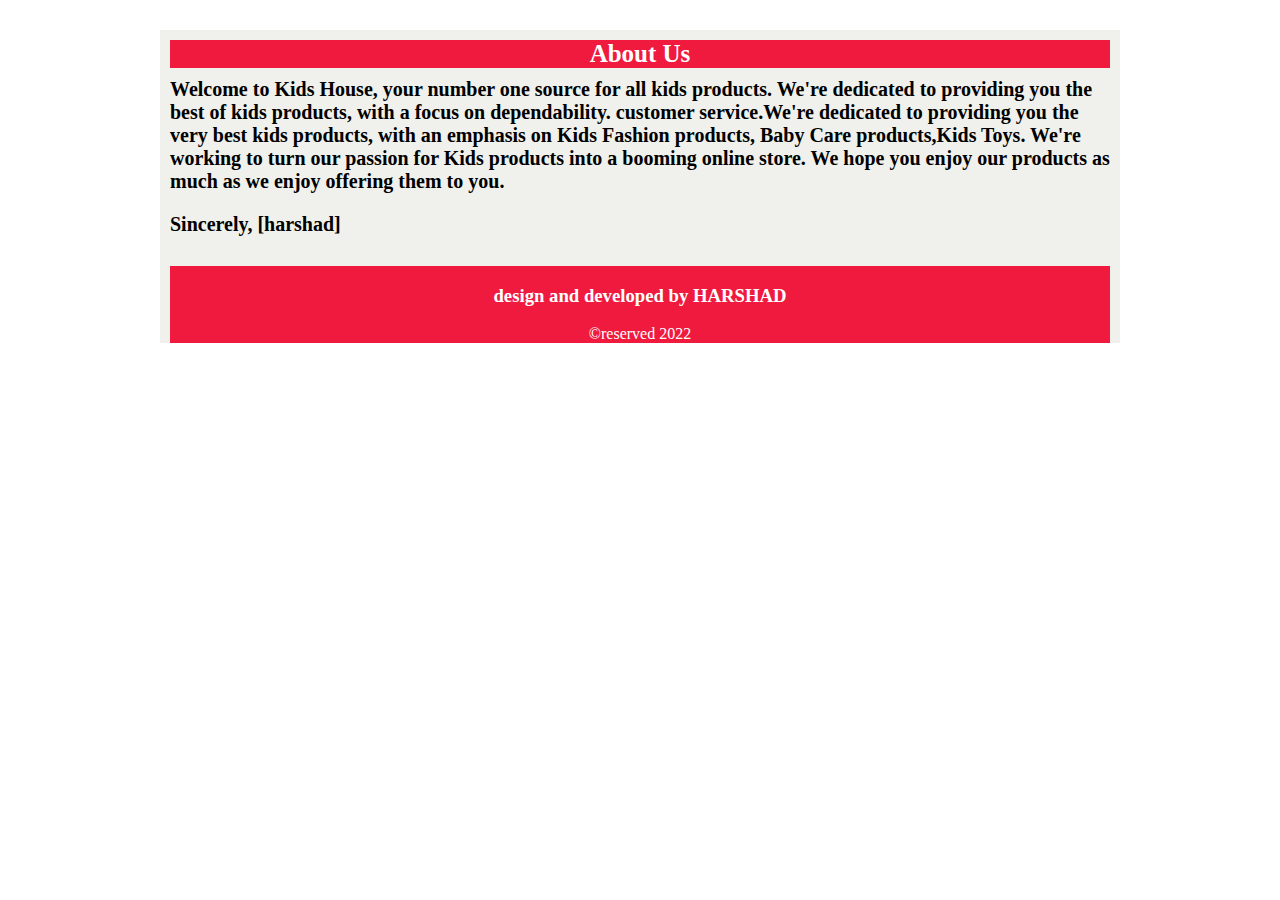
==== about.html @ 198c92d8 "Add files via upload" ====
<html>
    <head>
	     <title>About Us</title>
	     <link rel="stylesheet" href="asset/css/project.css" />
		 <link rel="stylesheet" href="asset/css/style.css"/>
		 <link href="https://fonts.googleapis.com/css2?family=Mingzat&display=swap" rel="stylesheet">
	</head>
	
	<body>
	     <div class="container_12 box">
	         
		 <div class="grid_12 section">
             About Us
		 </div>		 
	
	     <div class="grid_12 about">
		 
                Welcome to Kids House, your number one source for all kids products. We're dedicated to providing you the best of kids products, with a focus on dependability. customer service.We're dedicated to providing you the very best kids products, with an emphasis on Kids Fashion products, Baby Care products,Kids Toys.


              We're working to turn our passion for Kids products into a booming online store. We hope you enjoy our products as  much as we enjoy offering them to you.

             <p>
              Sincerely,

              [harshad]
              </p>

		 </div>
	
	
	  <!-- footer start -->
	  
	  <div class="grid_12 footer">
			    <h3>design and developed by HARSHAD</h3>
				&copy;reserved 2022
			</div>
			
	  <!-- footer end -->
	  </div>
	</body>
</html>
---- asset/css/project.css ----
/*
  960 Grid System ~ Core CSS.
  Learn more ~ http://960.gs/

  Licensed under GPL and MIT.
*/

/*
  Forces backgrounds to span full width,
  even if there is horizontal scrolling.
  Increase this if your layout is wider.

  Note: IE6 works fine without this fix.
*/

body {
  min-width: 960px;
}

/* `Container
----------------------------------------------------------------------------------------------------*/

.container_12 {
  margin-left: auto;
  margin-right: auto;
  width: 960px;
}

/* `Grid >> Global
----------------------------------------------------------------------------------------------------*/

.grid_1,
.grid_2,
.grid_3,
.grid_4,
.grid_5,
.grid_6,
.grid_7,
.grid_8,
.grid_9,
.grid_10,
.grid_11,
.grid_12 {
  display: inline;
  float: left;
  margin-left: 10px;
  margin-right: 10px;
}

.push_1, .pull_1,
.push_2, .pull_2,
.push_3, .pull_3,
.push_4, .pull_4,
.push_5, .pull_5,
.push_6, .pull_6,
.push_7, .pull_7,
.push_8, .pull_8,
.push_9, .pull_9,
.push_10, .pull_10,
.push_11, .pull_11 {
  position: relative;
}

/* `Grid >> Children (Alpha ~ First, Omega ~ Last)
----------------------------------------------------------------------------------------------------*/

.alpha {
  margin-left: 0;
}

.omega {
  margin-right: 0;
}

/* `Grid >> 12 Columns
----------------------------------------------------------------------------------------------------*/

.container_12 .grid_1 {
  width: 60px;
}

.container_12 .grid_2 {
  width: 140px;
}

.container_12 .grid_3 {
  width: 220px;
}

.container_12 .grid_4 {
  width: 300px;
}

.container_12 .grid_5 {
  width: 380px;
}

.container_12 .grid_6 {
  width: 460px;
}

.container_12 .grid_7 {
  width: 540px;
}

.container_12 .grid_8 {
  width: 620px;
}

.container_12 .grid_9 {
  width: 700px;
}

.container_12 .grid_10 {
  width: 780px;
}

.container_12 .grid_11 {
  width: 860px;
}

.container_12 .grid_12 {
  width: 940px;
}

/* `Prefix Extra Space >> 12 Columns
----------------------------------------------------------------------------------------------------*/

.container_12 .prefix_1 {
  padding-left: 80px;
}

.container_12 .prefix_2 {
  padding-left: 160px;
}

.container_12 .prefix_3 {
  padding-left: 240px;
}

.container_12 .prefix_4 {
  padding-left: 320px;
}

.container_12 .prefix_5 {
  padding-left: 400px;
}

.container_12 .prefix_6 {
  padding-left: 480px;
}

.container_12 .prefix_7 {
  padding-left: 560px;
}

.container_12 .prefix_8 {
  padding-left: 640px;
}

.container_12 .prefix_9 {
  padding-left: 720px;
}

.container_12 .prefix_10 {
  padding-left: 800px;
}

.container_12 .prefix_11 {
  padding-left: 880px;
}

/* `Suffix Extra Space >> 12 Columns
----------------------------------------------------------------------------------------------------*/

.container_12 .suffix_1 {
  padding-right: 80px;
}

.container_12 .suffix_2 {
  padding-right: 160px;
}

.container_12 .suffix_3 {
  padding-right: 240px;
}

.container_12 .suffix_4 {
  padding-right: 320px;
}

.container_12 .suffix_5 {
  padding-right: 400px;
}

.container_12 .suffix_6 {
  padding-right: 480px;
}

.container_12 .suffix_7 {
  padding-right: 560px;
}

.container_12 .suffix_8 {
  padding-right: 640px;
}

.container_12 .suffix_9 {
  padding-right: 720px;
}

.container_12 .suffix_10 {
  padding-right: 800px;
}

.container_12 .suffix_11 {
  padding-right: 880px;
}

/* `Push Space >> 12 Columns
----------------------------------------------------------------------------------------------------*/

.container_12 .push_1 {
  left: 80px;
}

.container_12 .push_2 {
  left: 160px;
}

.container_12 .push_3 {
  left: 240px;
}

.container_12 .push_4 {
  left: 320px;
}

.container_12 .push_5 {
  left: 400px;
}

.container_12 .push_6 {
  left: 480px;
}

.container_12 .push_7 {
  left: 560px;
}

.container_12 .push_8 {
  left: 640px;
}

.container_12 .push_9 {
  left: 720px;
}

.container_12 .push_10 {
  left: 800px;
}

.container_12 .push_11 {
  left: 880px;
}

/* `Pull Space >> 12 Columns
----------------------------------------------------------------------------------------------------*/

.container_12 .pull_1 {
  left: -80px;
}

.container_12 .pull_2 {
  left: -160px;
}

.container_12 .pull_3 {
  left: -240px;
}

.container_12 .pull_4 {
  left: -320px;
}

.container_12 .pull_5 {
  left: -400px;
}

.container_12 .pull_6 {
  left: -480px;
}

.container_12 .pull_7 {
  left: -560px;
}

.container_12 .pull_8 {
  left: -640px;
}

.container_12 .pull_9 {
  left: -720px;
}

.container_12 .pull_10 {
  left: -800px;
}

.container_12 .pull_11 {
  left: -880px;
}

/* `Clear Floated Elements
----------------------------------------------------------------------------------------------------*/

/* http://sonspring.com/journal/clearing-floats */

.clear {
  clear: both;
  display: block;
  overflow: hidden;
  visibility: hidden;
  width: 0;
  height: 0;
}

/* http://www.yuiblog.com/blog/2010/09/27/clearfix-reloaded-overflowhidden-demystified */

.clearfix:before,
.clearfix:after,
.container_12:before,
.container_12:after {
  content: '.';
  display: block;
  overflow: hidden;
  visibility: hidden;
  font-size: 0;
  line-height: 0;
  width: 0;
  height: 0;
}

.clearfix:after,
.container_12:after {
  clear: both;
}

/*
  The following zoom:1 rule is specifically for IE6 + IE7.
  Move to separate stylesheet if invalid CSS is a problem.
*/

.clearfix,
.container_12 {
  zoom: 1;
}
---- asset/css/style.css ----
*{
	box-sizing:border-box;
	font-family:'Mingzat' sans-serif;
}

.container_12{
	background-color:#F0F1EC ;
	margin-top:30px;
}

.banner{
	text-align:center;
	font-size:60px;
	font-weight:bold;
	color:#EF1A3D;
	margin-top:30px;
	background-color:;
}

.menu{
	/*border-style:solid;*/
	text-align:center;
	margin-top:10px;
	height:30px;
	font-size:20px;
	background-color:#EF1A3D;
    
}
.menu a{
	color:white;
	text-decoration:none;
	display:block;
}

.cover{
	/*border-style:solid;*/
	margin-top:10px;
}

.footer{
	text-align:center;
	background-color:#EF1A3D;
	color:white;
	margin-top:10px;
}

.section{
	background-color:#EF1A3D;
	margin-top:10px;
	font-size:20px;
	text-align:center;
	font-weight:bold;
	color:white;
}
 .product{
	 margin-top:10px;
 }


/*---------------contact page style-------------- */
.contact{
	/*border-style:solid;*/
	height:200px;
	background-color:grey;
	margin-top:10px;
	font-weight:bold;
	
}

.contact_heading{
	/*border-style:solid;*/
	text-align:center;
	font-size:25px;
	margin-bottom:10px;
	background-color:#EF1A3D;
	color:white;
	
}
/*product page style*/

.product_header {
	background-color:#EF1A3D;
	margin-top:10px;
	color:white;
}

.product_header h5{
	font-weight:bold;
	font-size:25px;
	margin-bottom:10px;
	
}
.product_header p{
	display:inline;
	background-color:white;
	color:#EF1A3D;
	margin-top:10px;
	font-size:20px;
	margin-right:10px;
}

.section{
	background-color:#EF1A3D;
	margin-top:10px;
	font-size:25px;
	text-align:center;
	font-weight:bold;
	color:white;

}

.product p{
	background-color:#EF1A3D;
	color:white;
	font-weight:bold;
	font-size:20px;
	display:inline;
}

.product button{
	 background-color:#29C424 ;
     border:0px;
     font-size:20px;
     margin-top:10px;	 
}

.product h6{
	/*border-style:solid;*/
	margin-top:5px;
	display:;
	margin-left:10px;
	color:#44F125;
	font-size:16px;
}
.clothing{
	
}


 /*birthday gifts*/
.gift{
	
}

/*about us*/
.about{
	font-weight:bold;
	font-size:20px;
	margin-top:10px;
}
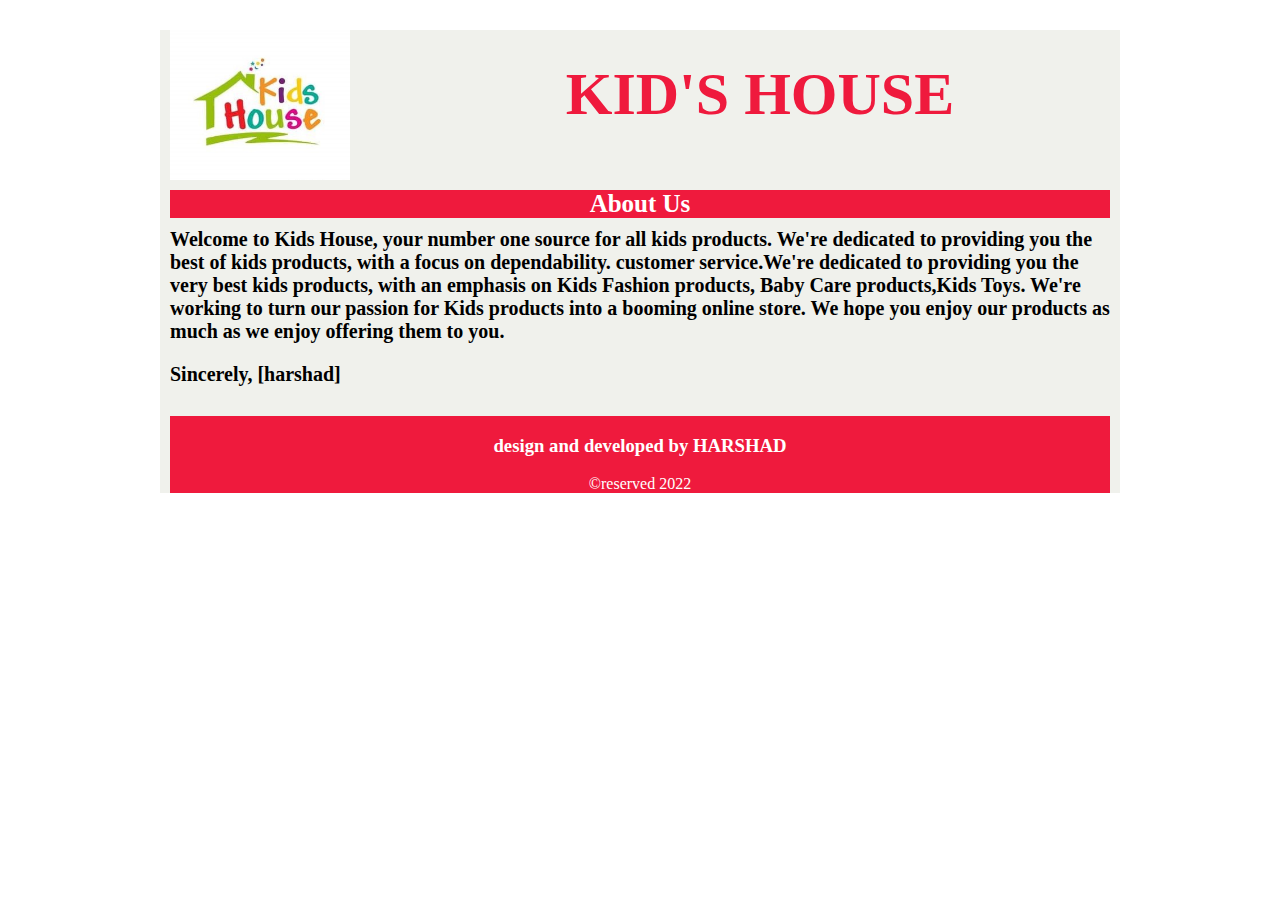
==== commit ec82fe0a: "Update about.html" ====
--- a/about.html
+++ b/about.html
@@ -8,6 +8,15 @@
 	
 	<body>
 	     <div class="container_12 box">
+		  <div class="grid_3">
+		    <img src="asset/images/logo.jpg" alt="shopping" width="180px" height="150px"/>
+		 </div>
+		 <div class="grid_9 banner">
+		     KID'S HOUSE
+		 </div>
+		 
+		 <div class="clear">
+		 </div>
 	         
 		 <div class="grid_12 section">
              About Us
@@ -39,4 +48,4 @@
 	  <!-- footer end -->
 	  </div>
 	</body>
-</html>+</html>
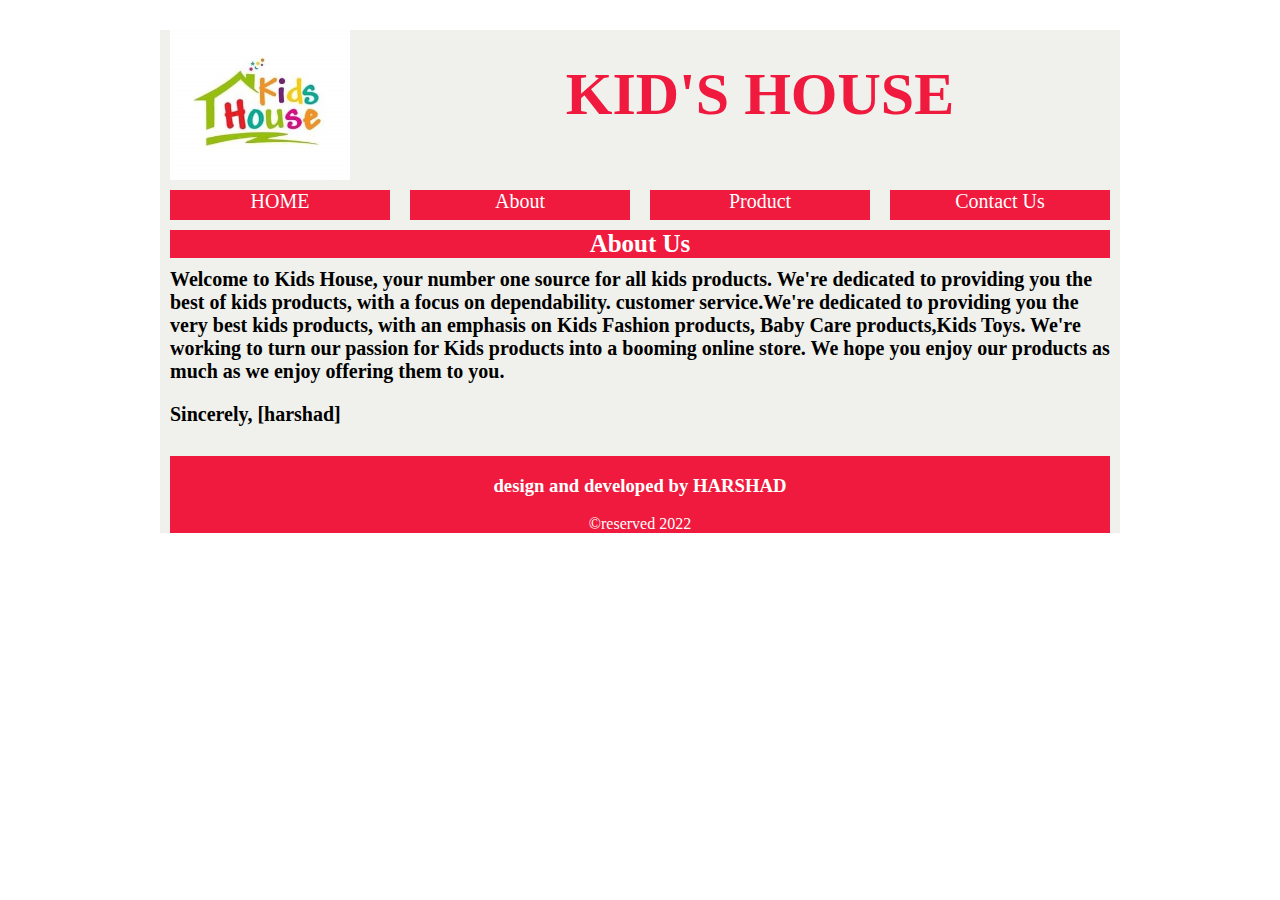
==== commit 20491f52: "Update about.html" ====
--- a/about.html
+++ b/about.html
@@ -17,6 +17,25 @@
 		 
 		 <div class="clear">
 		 </div>
+		     
+		      <!-- menu strat -->
+		 <div class="grid_3 menu">
+		     <a href="index.html">HOME </a>
+		 </div>
+		 
+		 <div class="grid_3 menu">
+		     <a href="about.html">About </a>
+		 </div>
+		 
+		 <div class="grid_3 menu">
+		     <a href="product.html">Product </a>
+		 </div>
+		 
+		 <div class="grid_3 menu">
+		     <a href="contact.html">Contact Us </a>
+		 </div>
+		 
+		 <!-- menu end -->
 	         
 		 <div class="grid_12 section">
              About Us
